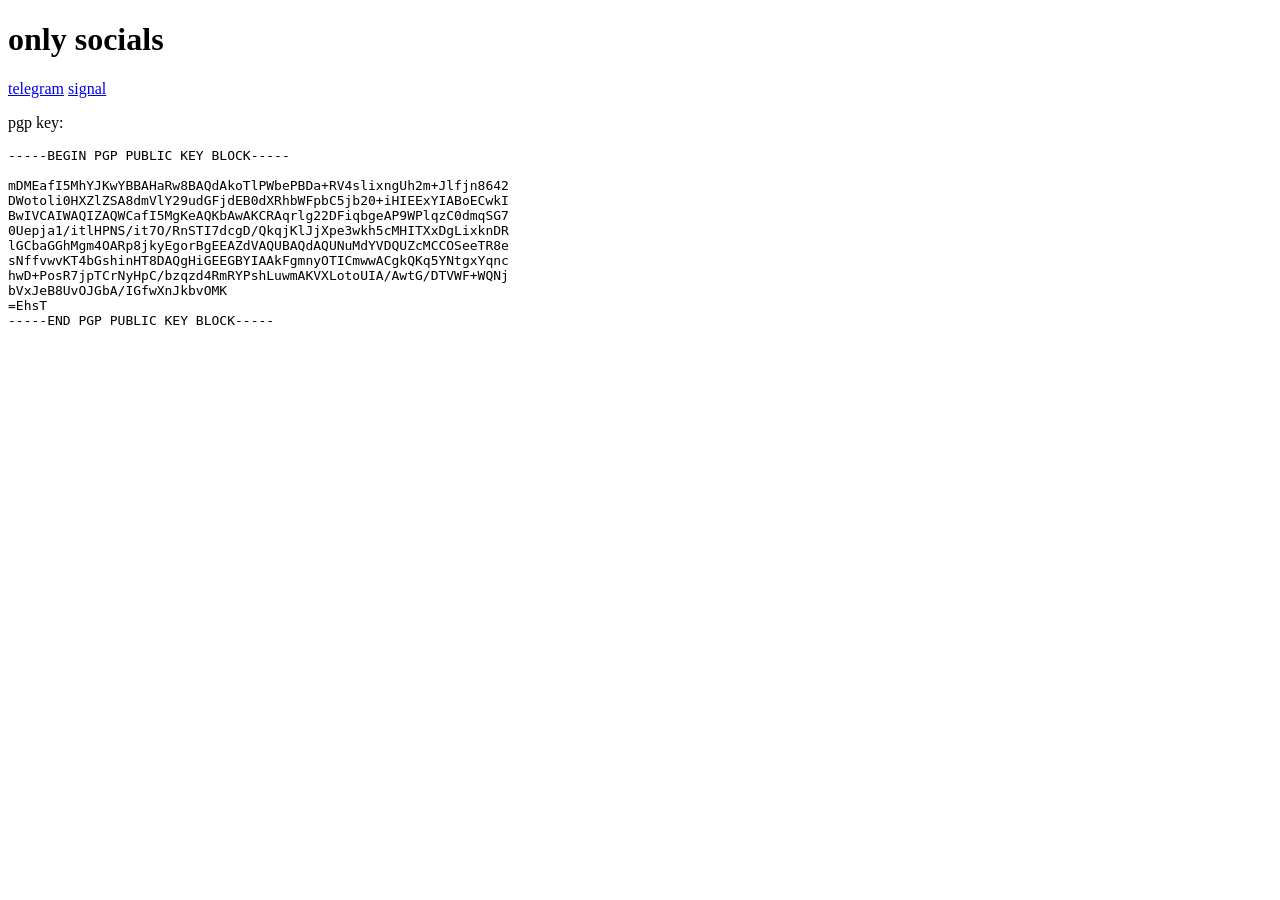
==== index.html @ e872884c "Update index.html" ====
<!DOCTYPE html>
<html lang="en">
<head>
  <meta charset="UTF-8">
  <title> </title>
  <link rel="stylesheet" href="styles.css">
</head>
<body>
  <h1>only socials</h1>

  <nav>
    <a href="https://t.me/resuscitative">telegram</a>
    <a href="#">signal</a>
  </nav>

  <p>pgp key:</p>

  <pre>
-----BEGIN PGP PUBLIC KEY BLOCK-----

mDMEafI5MhYJKwYBBAHaRw8BAQdAkoTlPWbePBDa+RV4slixngUh2m+Jlfjn8642
DWotoli0HXZlZSA8dmVlY29udGFjdEB0dXRhbWFpbC5jb20+iHIEExYIABoECwkI
BwIVCAIWAQIZAQWCafI5MgKeAQKbAwAKCRAqrlg22DFiqbgeAP9WPlqzC0dmqSG7
0Uepja1/itlHPNS/it7O/RnSTI7dcgD/QkqjKlJjXpe3wkh5cMHITXxDgLixknDR
lGCbaGGhMgm4OARp8jkyEgorBgEEAZdVAQUBAQdAQUNuMdYVDQUZcMCCOSeeTR8e
sNffvwvKT4bGshinHT8DAQgHiGEEGBYIAAkFgmnyOTICmwwACgkQKq5YNtgxYqnc
hwD+PosR7jpTCrNyHpC/bzqzd4RmRYPshLuwmAKVXLotoUIA/AwtG/DTVWF+WQNj
bVxJeB8UvOJGbA/IGfwXnJkbvOMK
=EhsT
-----END PGP PUBLIC KEY BLOCK-----
  </pre>
</body>
</html>
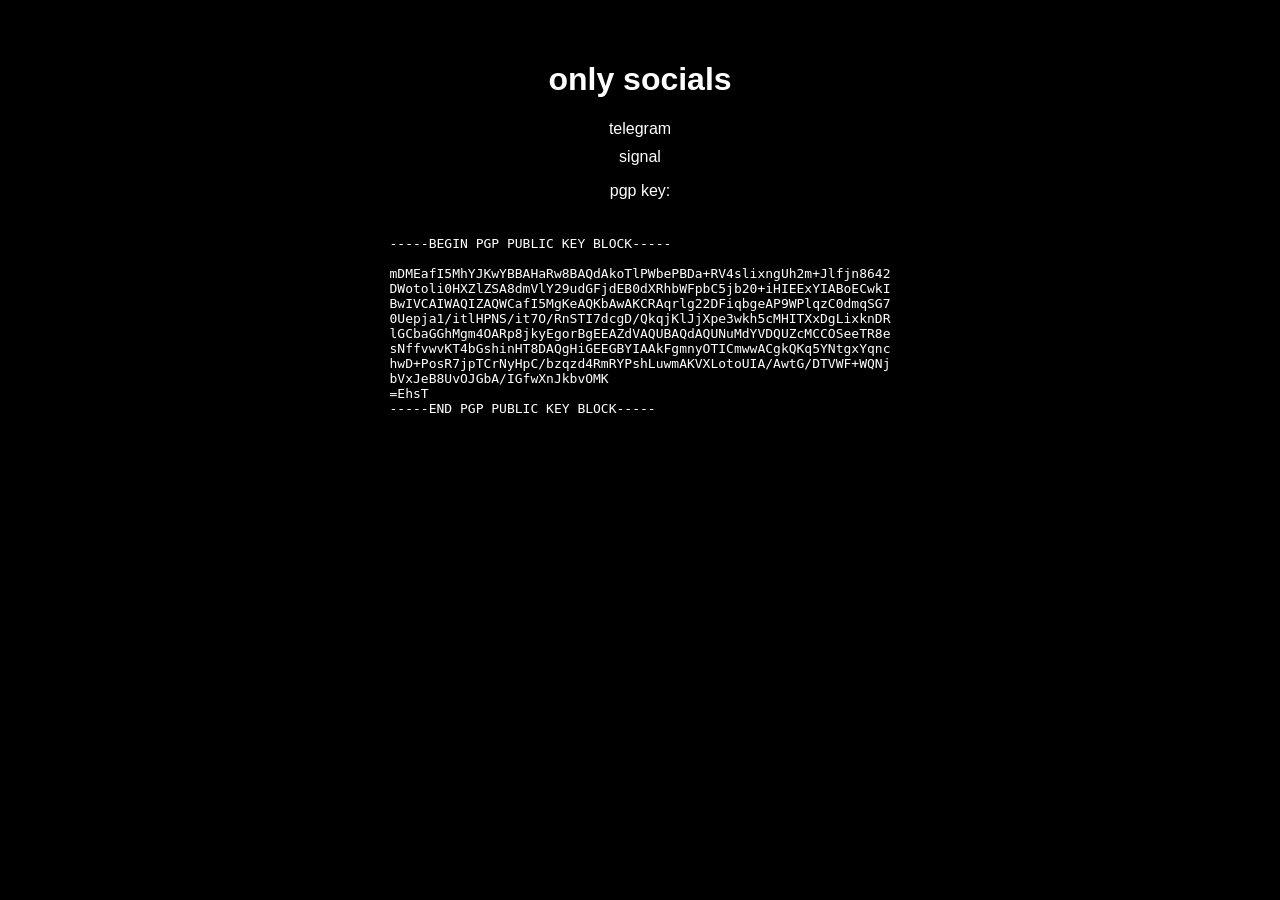
==== commit 0654348b: "Update index.html" ====
--- a/index.html
+++ b/index.html
@@ -3,7 +3,7 @@
 <head>
   <meta charset="UTF-8">
   <title> </title>
-  <link rel="stylesheet" href="styles.css">
+  <link rel="stylesheet" href="style.css">
 </head>
 <body>
   <h1>only socials</h1>
--- a/style.css
+++ b/style.css
@@ -0,0 +1,21 @@
+body {
+  background: #000;
+  color: #fff;
+  font-family: sans-serif;
+  text-align: center;
+  margin: 0;
+  padding: 40px;
+}
+
+a {
+  color: #fff;
+  text-decoration: none;
+  display: block;
+  margin: 10px 0;
+}
+
+pre {
+  text-align: left;
+  display: inline-block;
+  margin-top: 20px;
+}
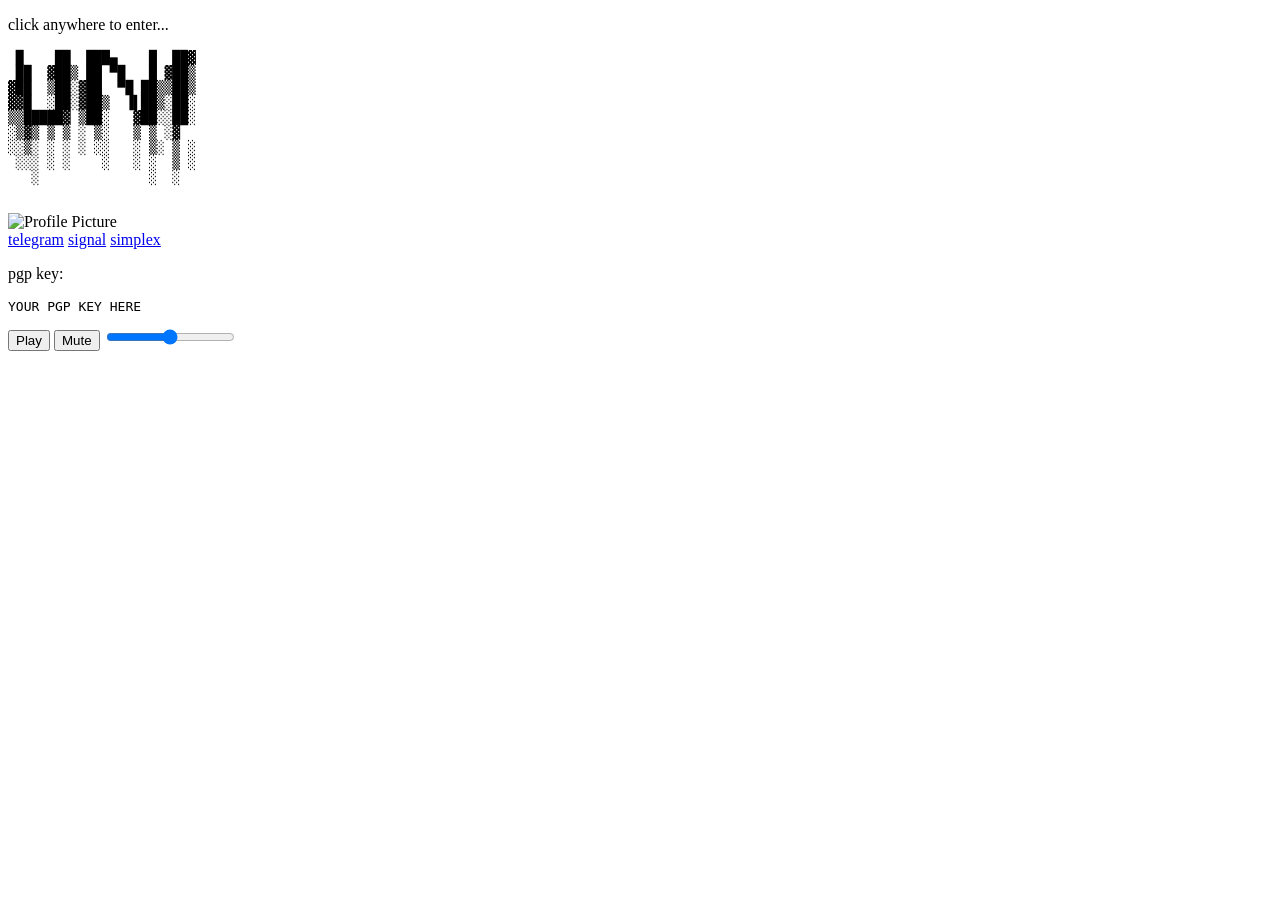
==== commit 22953595: "Create index.html" ====
--- a/index.html
+++ b/index.html
@@ -1,33 +1,51 @@
 <!DOCTYPE html>
 <html lang="en">
 <head>
-  <meta charset="UTF-8">
-  <title> </title>
-  <link rel="stylesheet" href="style.css">
+    <meta charset="UTF-8">
+    <meta name="viewport" content="width=device-width, initial-scale=1.0">
+    <title> </title>
+    <link rel="stylesheet" href="style.css">
 </head>
 <body>
-  <h1>only socials</h1>
+    <div id="overlay" class="overlay">
+        <p>click anywhere to enter...</p>
+    </div>
 
-  <nav>
-    <a href="https://t.me/resuscitative">telegram</a>
-    <a href="#">signal</a>
-  </nav>
+    <div class="container">
+        <pre id="ascii-title"> █    ██  ███▄    █  ██▓
+ ██  ▓██▒ ██ ▀█   █ ▓██▒
+▓██  ▒██░▓██  ▀█ ██▒▒██▒
+▓▓█  ░██░▓██▒  ▐▌██▒░██░
+▒▒█████▓ ▒██░   ▓██░░██░
+░▒▓▒ ▒ ▒ ░ ▒░   ▒ ▒ ░▓  
+░░▒░ ░ ░ ░ ░░   ░ ▒░ ▒ ░
+ ░░░ ░ ░    ░   ░ ░  ▒ ░
+   ░              ░  ░  
+                        </pre>
+        <img id="profile-pic" src="pfp.jpg" alt="Profile Picture">
+        <div class="links">
+            <a href="#" target="_blank">telegram</a>
+            <a href="#" target="_blank">signal</a>
+            <a href="#" target="_blank">simplex</a>
+        </div>
+        <div class="pgp-section">
+            <p>pgp key:</p>
+            <pre id="pgp-key">YOUR PGP KEY HERE</pre>
+        </div>
+    </div>
 
-  <p>pgp key:</p>
+    <div class="audio-controls">
+        <button id="play-pause">Play</button>
+        <button id="mute">Mute</button>
+        <input type="range" id="volume" min="0" max="1" step="0.01">
+    </div>
 
-  <pre>
------BEGIN PGP PUBLIC KEY BLOCK-----
+    <audio id="bg-music" loop>
+        <source src="music.mp3" type="audio/mpeg">
+    </audio>
 
-mDMEafI5MhYJKwYBBAHaRw8BAQdAkoTlPWbePBDa+RV4slixngUh2m+Jlfjn8642
-DWotoli0HXZlZSA8dmVlY29udGFjdEB0dXRhbWFpbC5jb20+iHIEExYIABoECwkI
-BwIVCAIWAQIZAQWCafI5MgKeAQKbAwAKCRAqrlg22DFiqbgeAP9WPlqzC0dmqSG7
-0Uepja1/itlHPNS/it7O/RnSTI7dcgD/QkqjKlJjXpe3wkh5cMHITXxDgLixknDR
-lGCbaGGhMgm4OARp8jkyEgorBgEEAZdVAQUBAQdAQUNuMdYVDQUZcMCCOSeeTR8e
-sNffvwvKT4bGshinHT8DAQgHiGEEGBYIAAkFgmnyOTICmwwACgkQKq5YNtgxYqnc
-hwD+PosR7jpTCrNyHpC/bzqzd4RmRYPshLuwmAKVXLotoUIA/AwtG/DTVWF+WQNj
-bVxJeB8UvOJGbA/IGfwXnJkbvOMK
-=EhsT
------END PGP PUBLIC KEY BLOCK-----
-  </pre>
+    <canvas id="snow-canvas"></canvas>
+
+    <script src="script.js"></script>
 </body>
 </html>
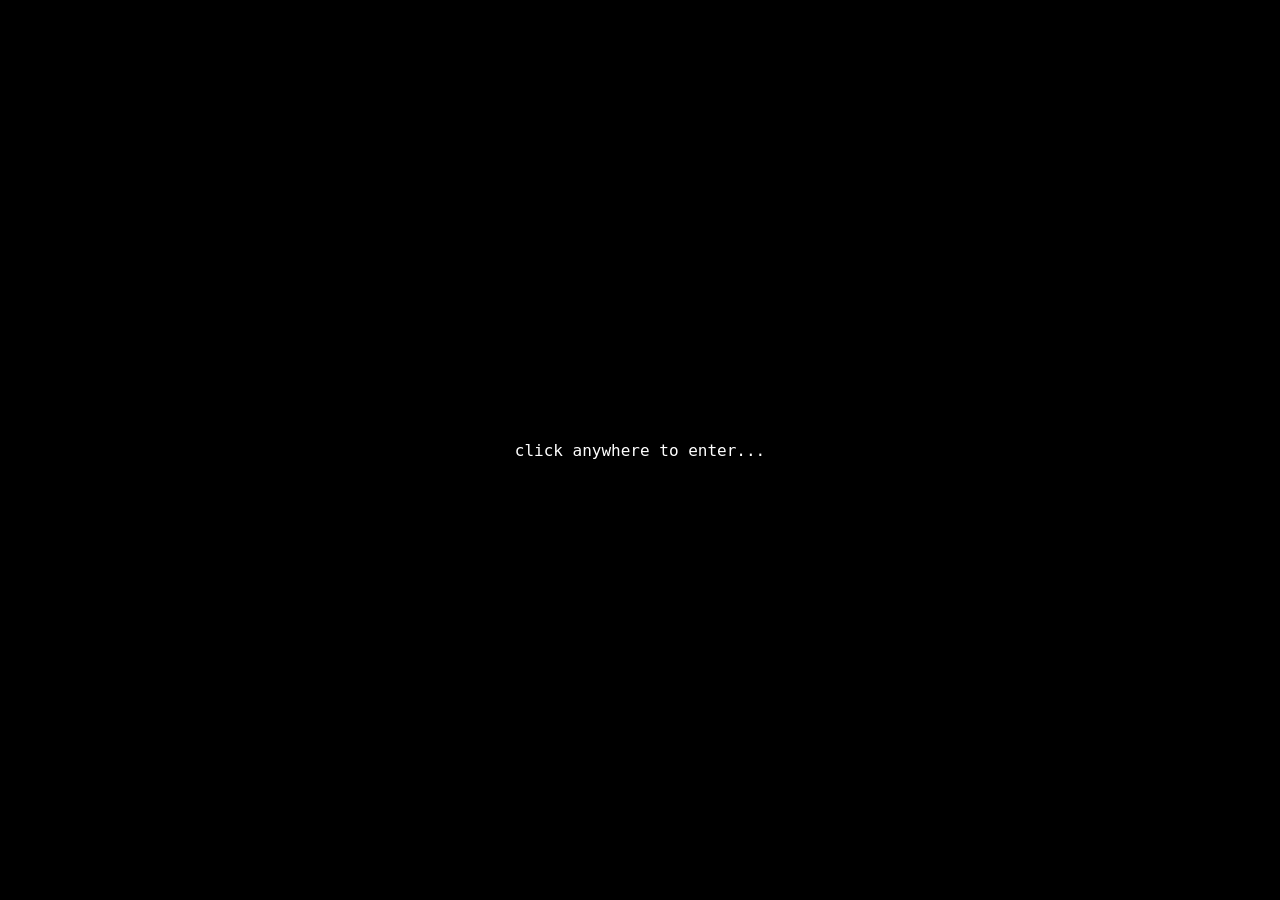
==== commit b078e394: "Update index.html" ====
--- a/index.html
+++ b/index.html
@@ -24,13 +24,24 @@
                         </pre>
         <img id="profile-pic" src="pfp.jpg" alt="Profile Picture">
         <div class="links">
-            <a href="#" target="_blank">telegram</a>
-            <a href="#" target="_blank">signal</a>
-            <a href="#" target="_blank">simplex</a>
+            <a href="https://t.me/gatilho" target="_blank">telegram</a>
+            <a href="https://signal.me/#eu/jfv4VYHVUzcDoc24bdPcOhJVyeQUMxK1lrjHkal6Ewsk54iR5wFAL6P4UTKpJ7FD" target="_blank">signal</a>
+            <a href="https://smp16.simplex.im/a#xZyQUmohyFWq77cGLQ0uyaa7pAKcuMPVPPmSVYF0N8U" target="_blank">simplex</a>
         </div>
         <div class="pgp-section">
             <p>pgp key:</p>
-            <pre id="pgp-key">YOUR PGP KEY HERE</pre>
+            <pre id="pgp-key">-----BEGIN PGP PUBLIC KEY BLOCK-----
+
+mDMEafI5MhYJKwYBBAHaRw8BAQdAkoTlPWbePBDa+RV4slixngUh2m+Jlfjn8642
+DWotoli0HXZlZSA8dmVlY29udGFjdEB0dXRhbWFpbC5jb20+iHIEExYIABoECwkI
+BwIVCAIWAQIZAQWCafI5MgKeAQKbAwAKCRAqrlg22DFiqbgeAP9WPlqzC0dmqSG7
+0Uepja1/itlHPNS/it7O/RnSTI7dcgD/QkqjKlJjXpe3wkh5cMHITXxDgLixknDR
+lGCbaGGhMgm4OARp8jkyEgorBgEEAZdVAQUBAQdAQUNuMdYVDQUZcMCCOSeeTR8e
+sNffvwvKT4bGshinHT8DAQgHiGEEGBYIAAkFgmnyOTICmwwACgkQKq5YNtgxYqnc
+hwD+PosR7jpTCrNyHpC/bzqzd4RmRYPshLuwmAKVXLotoUIA/AwtG/DTVWF+WQNj
+bVxJeB8UvOJGbA/IGfwXnJkbvOMK
+=EhsT
+-----END PGP PUBLIC KEY BLOCK-----</pre>
         </div>
     </div>
 
--- a/style.css
+++ b/style.css
@@ -0,0 +1,115 @@
+/* Terminal styled background and font */
+body, html {
+    margin: 0;
+    padding: 0;
+    width: 100%;
+    height: 100%;
+    background-color: #000000;
+    color: #ffffff;
+    font-family: "Monospace", "Courier New", monospace;
+    overflow: hidden;
+}
+
+.overlay {
+    position: fixed;
+    top:0;
+    left:0;
+    width:100%;
+    height:100%;
+    background-color: #000;
+    display:flex;
+    justify-content:center;
+    align-items:center;
+    cursor:pointer;
+    z-index: 10;
+}
+
+.container {
+    display:flex;
+    flex-direction:column;
+    align-items:center;
+    justify-content:center;
+    padding: 20px;
+    text-align: center;
+}
+
+#ascii-title {
+    font-family: "Monospace", "Courier New", monospace;
+    font-size: 16px;
+    white-space: pre;
+}
+
+#profile-pic {
+    width: 150px;
+    height: 150px;
+    border-radius: 50%;
+    margin: 20px 0;
+}
+
+.links {
+    display:flex;
+    gap:20px;
+    margin-bottom:20px;
+}
+
+.links a {
+    color:#ffffff;
+    text-decoration: none;
+    border: 1px solid #fff;
+    padding: 5px 10px;
+    transition: all 0.2s;
+}
+
+.links a:hover {
+    background-color: #fff;
+    color: #000;
+}
+
+.pgp-section {
+    margin-top: 20px;
+}
+
+.audio-controls {
+    position: fixed;
+    bottom: 20px;
+    left: 50%;
+    transform: translateX(-50%);
+    display:flex;
+    gap:10px;
+    align-items:center;
+}
+
+input[type=range] {
+    width:100px;
+}
+
+/* Canvas for snow */
+#snow-canvas {
+    position: fixed;
+    top:0;
+    left:0;
+    width:100%;
+    height:100%;
+    pointer-events: none;
+    z-index: 0;
+}
+
+/* Mobile scaling */
+@media (max-width: 768px) {
+    #ascii-title {
+        font-size: 12px;
+    }
+
+    #profile-pic {
+        width: 100px;
+        height: 100px;
+    }
+
+    .links {
+        flex-direction: column;
+    }
+
+    .audio-controls {
+        flex-direction: column;
+    }
+}
